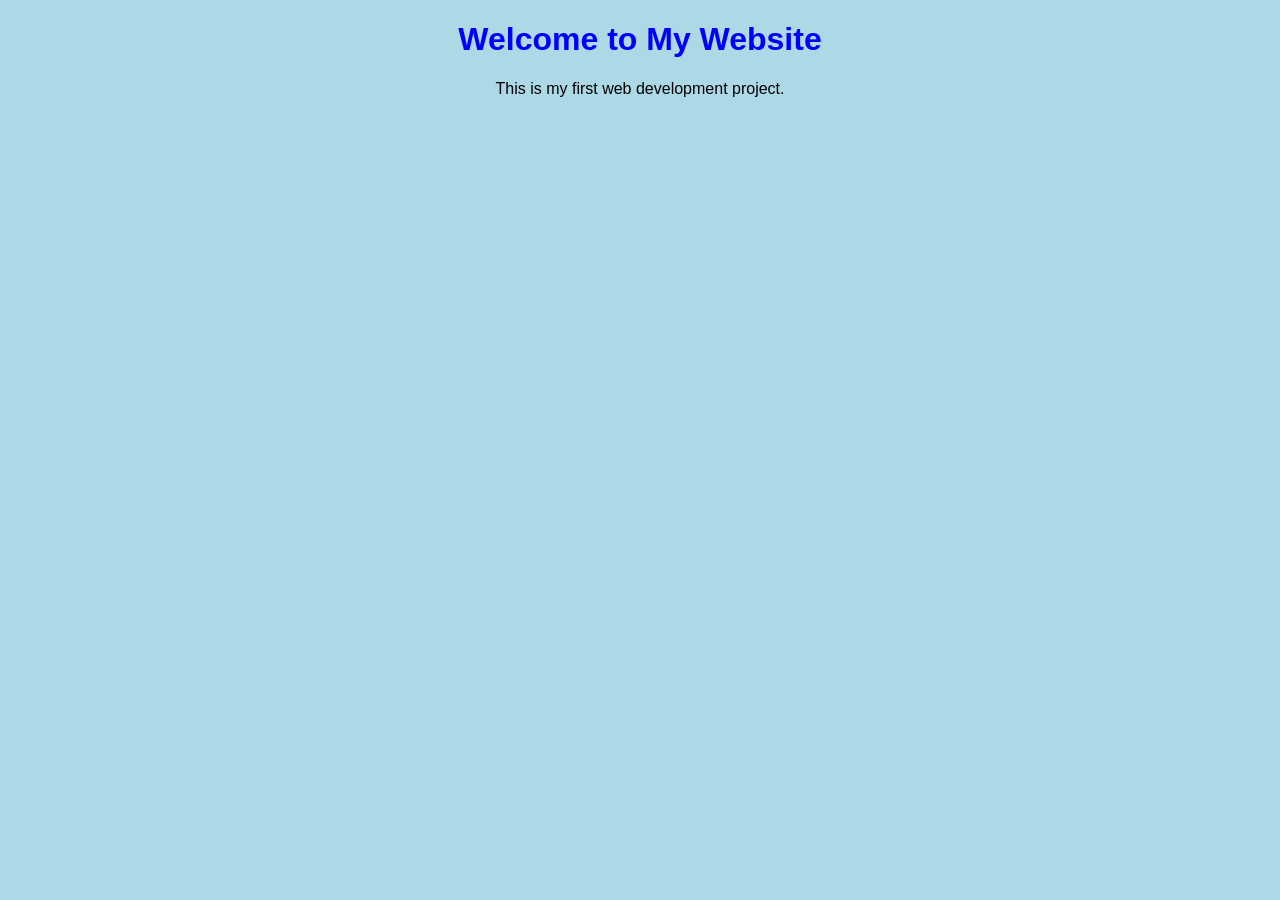
==== index.html @ 3f1f7ad9 "Create initial homepage and CSS files" ====
<!DOCTYPE html>
<html>
<head>
    <title>My First Website</title>
    <link rel="stylesheet" href="style.css">
</head>

<body>

    <h1>Welcome to My Website</h1>
    <p>This is my first web development project.</p>

</body>
</html>
---- style.css ----
body {
    background-color: lightblue;
    font-family: Arial;
    text-align: center;
}

h1 {
    color: blue;
}

p {
    color: black;
}
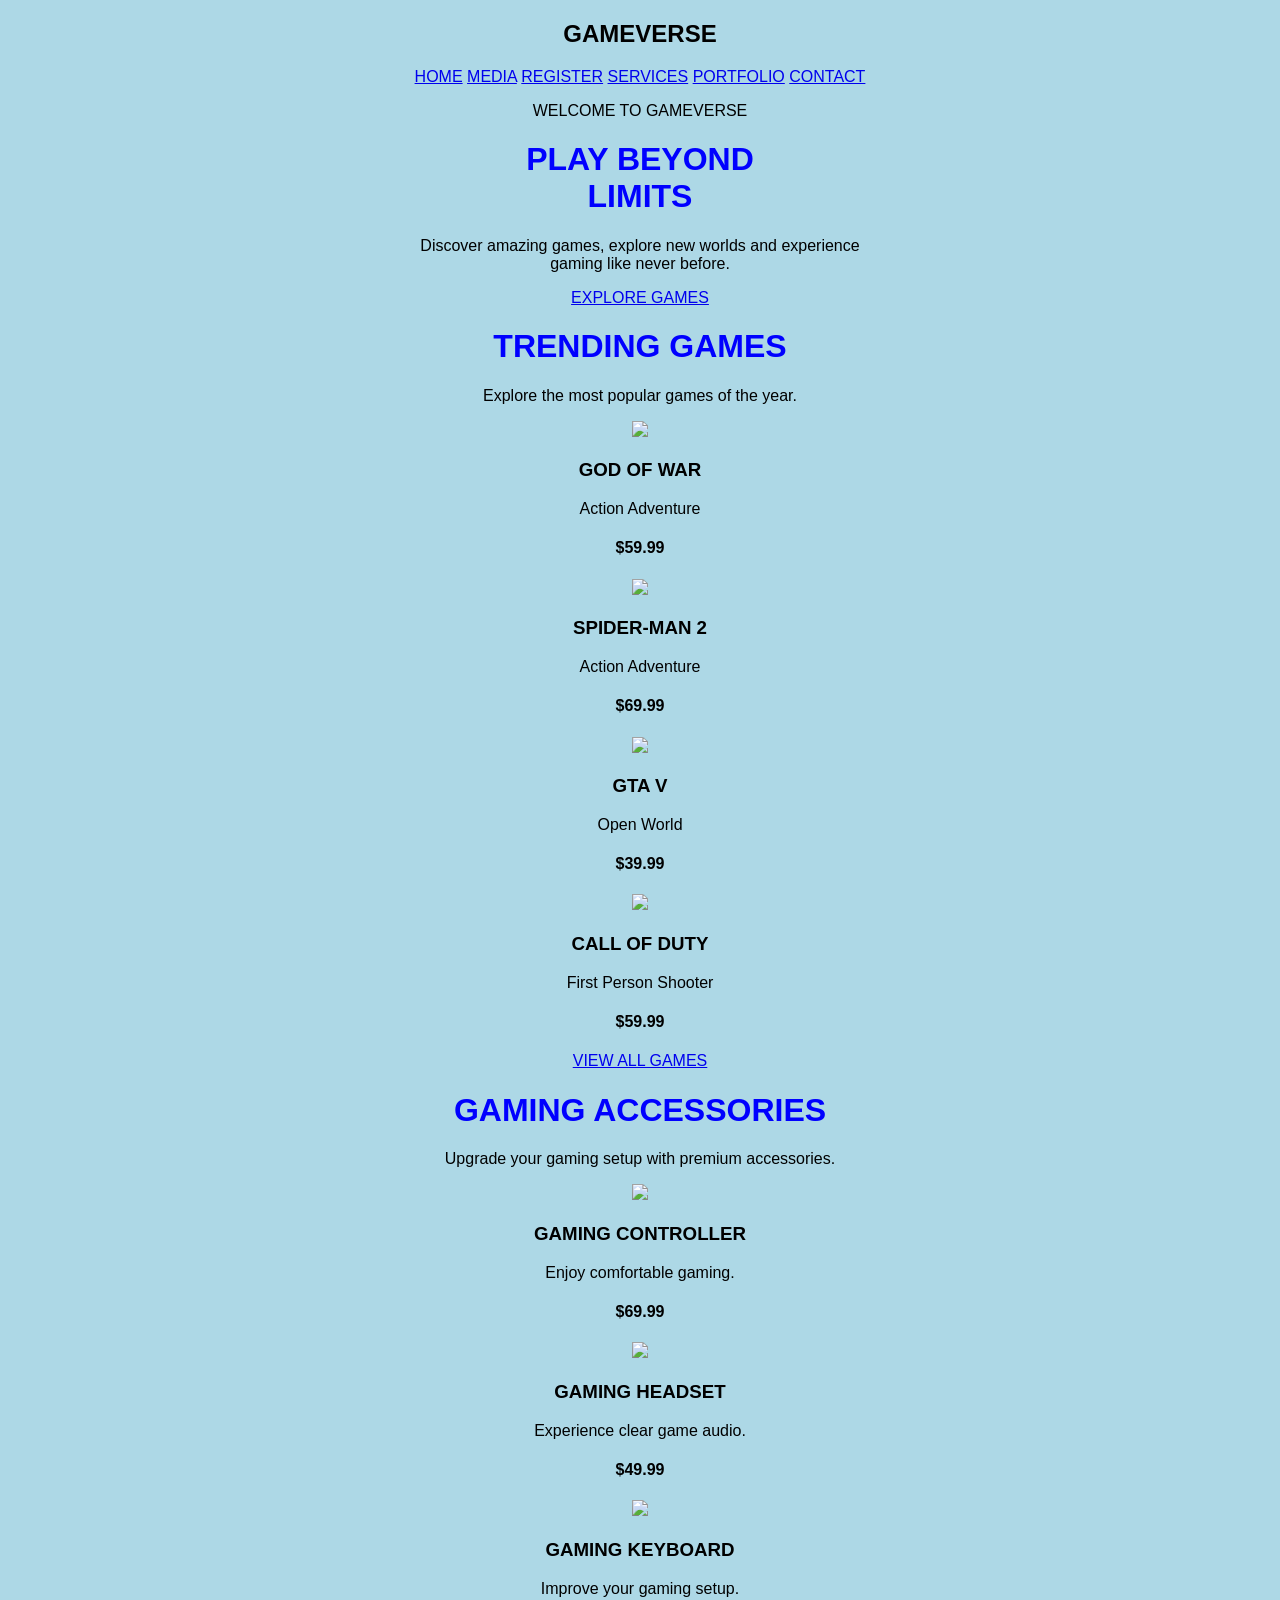
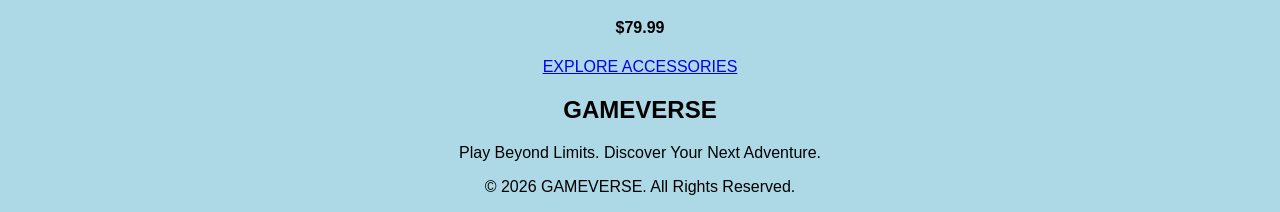
==== commit 82d8492f: "Create home page HTML structure" ====
--- a/index.html
+++ b/index.html
@@ -1,14 +1,153 @@
+
 <!DOCTYPE html>
 <html>
 <head>
-    <title>My First Website</title>
+    <title>GAMEVERSE - Play Beyond Limits</title>
     <link rel="stylesheet" href="style.css">
 </head>
 
 <body>
 
-    <h1>Welcome to My Website</h1>
-    <p>This is my first web development project.</p>
+    <!-- NAVIGATION BAR -->
+
+    <div class="navbar">
+
+        <h2 class="logo">GAME<span>VERSE</span></h2>
+
+        <div class="links">
+            <a href="index.html" class="active">HOME</a>
+            <a href="media.html">MEDIA</a>
+            <a href="register.html">REGISTER</a>
+            <a href="services.html">SERVICES</a>
+            <a href="portfolio.html">PORTFOLIO</a>
+            <a href="contact.html">CONTACT</a>
+        </div>
+
+    </div>
+
+
+    <!-- HERO SECTION -->
+
+    <div class="hero">
+
+        <div class="hero-text">
+
+            <p class="welcome">WELCOME TO GAMEVERSE</p>
+
+            <h1>PLAY BEYOND<br>LIMITS</h1>
+
+            <p class="description">
+                Discover amazing games, explore new worlds
+                and experience<br> gaming like never before.
+            </p>
+
+            <a href="#games" class="button">EXPLORE GAMES</a>
+
+        </div>
+
+    </div>
+
+
+    <!-- TRENDING GAMES SECTION -->
+
+    <div class="games" id="games">
+
+        <h1>TRENDING GAMES</h1>
+
+        <p class="heading-text">
+            Explore the most popular games of the year.
+        </p>
+
+        <div class="game-list">
+
+            <div class="game-card">
+                <img src="https://cdn1.epicgames.com/offer/3ddd6a590da64e3686042d108968a6b2/EGS_GodofWar_SantaMonicaStudio_S2_1200x1600-fbdf3cbc2980749091d52751ffabb7b7_1200x1600-fbdf3cbc2980749091d52751ffabb7b7">
+                <h3>GOD OF WAR</h3>
+                <p>Action Adventure</p>
+                <h4>$59.99</h4>
+            </div>
+
+            <div class="game-card">
+                <img src="https://m.media-amazon.com/images/M/MV5BZmUwYTNjZTAtOTYxYS00NmM3LTkwODEtNWM2NDNlOGZlYzMyXkEyXkFqcGc@._V1_.jpg">
+                <h3>SPIDER-MAN 2</h3>
+                <p>Action Adventure</p>
+                <h4>$69.99</h4>
+            </div>
+
+            <div class="game-card">
+                <img src="https://i.ebayimg.com/images/g/eMMAAOSwKnddf6LY/s-l1200.jpg">
+                <h3>GTA V</h3>
+                <p>Open World</p>
+                <h4>$39.99</h4>
+            </div>
+
+            <div class="game-card">
+                <img src="https://m.media-amazon.com/images/I/81n0457tIgL._AC_UF894,1000_QL80_.jpg">
+                <h3>CALL OF DUTY</h3>
+                <p>First Person Shooter</p>
+                <h4>$59.99</h4>
+            </div>
+
+        </div>
+
+        <a href="media.html" class="button">VIEW ALL GAMES</a>
+
+    </div>
+
+
+    <!-- GAMING ACCESSORIES SECTION -->
+
+    <div class="accessories">
+
+        <h1>GAMING ACCESSORIES</h1>
+
+        <p class="heading-text">
+            Upgrade your gaming setup with premium accessories.
+        </p>
+
+        <div class="accessory-list">
+
+            <div class="accessory-card">
+                <img src="https://encrypted-tbn0.gstatic.com/images?q=tbn:ANd9GcRlCKIvrGacP2A2WT7bIyhuYUhMIvRMvTva5ThUfRiNZg&s=10">
+                <h3>GAMING CONTROLLER</h3>
+                <p>Enjoy comfortable gaming.</p>
+                <h4>$69.99</h4>
+            </div>
+
+            <div class="accessory-card">
+                <img src="https://encrypted-tbn0.gstatic.com/images?q=tbn:ANd9GcRGSBadeFjluhF_tKL1uWSM9A5_eJqqZsfU9SkL5tjHjQ&s=10">
+                <h3>GAMING HEADSET</h3>
+                <p>Experience clear game audio.</p>
+                <h4>$49.99</h4>
+            </div>
+
+            <div class="accessory-card">
+                <img src="https://encrypted-tbn0.gstatic.com/images?q=tbn:ANd9GcTOOJBQxiN6Wq0edz9EiACmivS_-T_U_dJ3fEKZSkMwiQ&s=10">
+                <h3>GAMING KEYBOARD</h3>
+                <p>Improve your gaming setup.</p>
+                <h4>$79.99</h4>
+            </div>
+
+        </div>
+
+        <a href="media.html" class="button">EXPLORE ACCESSORIES</a>
+
+    </div>
+
+
+    <!-- FOOTER -->
+
+    <div class="footer">
+
+        <h2>GAME<span>VERSE</span></h2>
+
+        <p>Play Beyond Limits. Discover Your Next Adventure.</p>
+
+        <p class="copyright">
+            © 2026 GAMEVERSE. All Rights Reserved.
+        </p>
+
+    </div>
 
 </body>
-</html>+</html>
